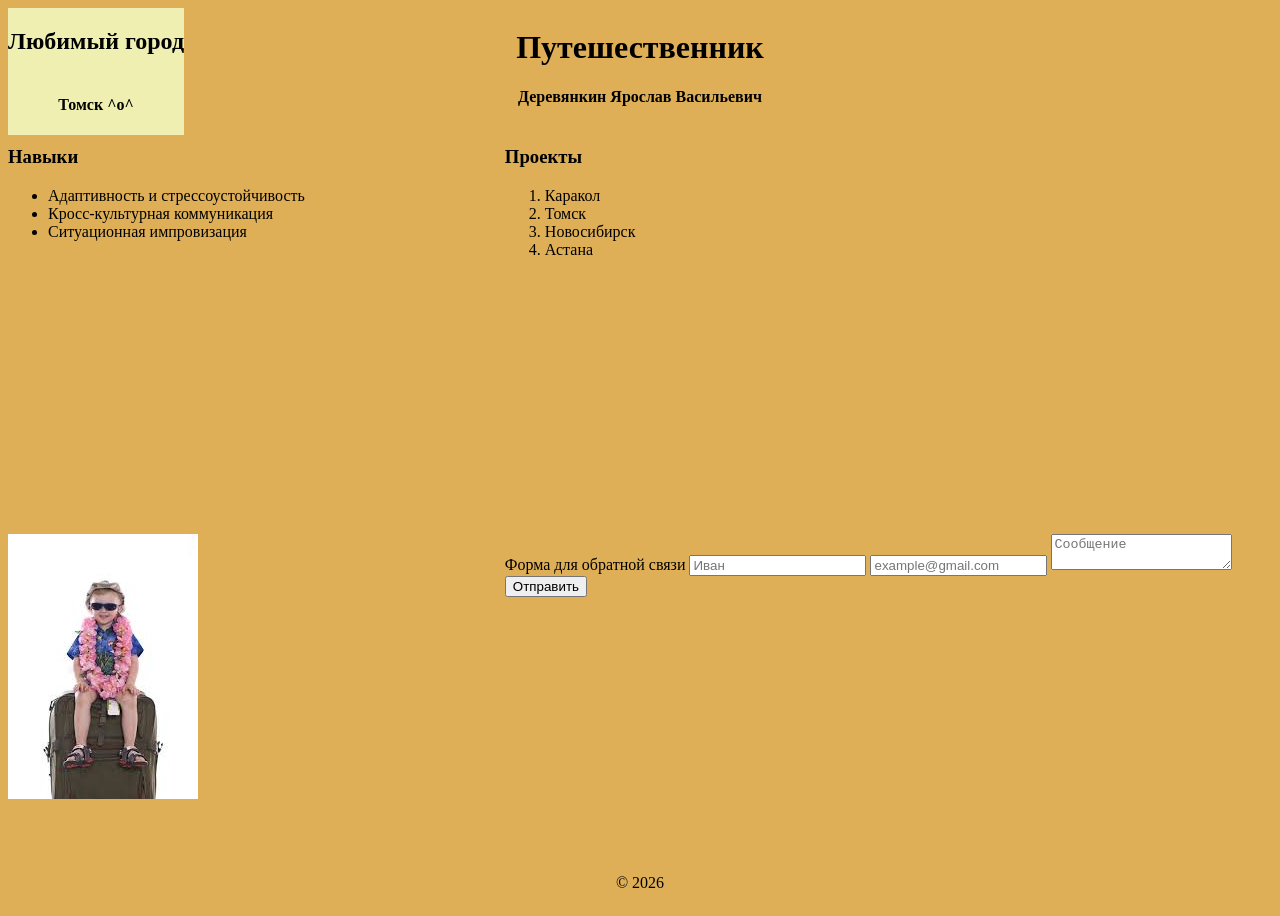
==== lab1.html @ 6d623d50 "INFO: The basic HTML structure has been created. Blocks corresponding to the requirements have been " ====
<!DOCTYPE html>
<html lang="en" style="padding: 0; margin: 0; ">

<head>
    <meta charset="UTF-8">
    <meta name="viewport" content="width=device-width, initial-scale=1.0">
    <title>About me</title>
</head>

<body
    style="display: flex; background-color: rgb(222, 175, 87); min-height: 100dvh; flex-direction: column; height: 100%">
    <header>
        <h1 style="display: flex; justify-content: center;">Путешественник</h1>
        <h4 style="display: flex; justify-content: center;">Деревянкин Ярослав Васильевич</h4>
    </header>

    <main style="display: grid; justify-content: center; gap: 200px; flex: 1">
        <section style="grid-column: 1;">
            <h3>Навыки</h3>
            <ul>
                <li>Адаптивность и стрессоустойчивость</li>
                <li>Кросс-культурная коммуникация</li>
                <li>Ситуационная импровизация </li>
            </ul>
        </section>

        <section style="grid-column: 2;">
            <h3>Проекты</h3>
            <ol>
                <li>Каракол</li>
                <li>Томск</li>
                <li>Новосибирск</li>
                <li>Астана</li>
            </ol>
        </section>

        <img src="[data-uri]"
            alt="travelling_img">

        <form>
            <label>Форма для обратной связи</label>
            <input type="text" id="name" name="username" placeholder="Иван" required>
            <input type="email" id="email" name="email" placeholder="example@gmail.com" required>
            <textarea name="textarea_form" placeholder="Сообщение"></textarea>
            <button type="submit">Отправить</button>
        </form>

    </main>
    <aside
        style="display: grid; background-color: rgb(238, 239, 177); width: max-content; justify-items: center; position: absolute; margin-top: auto">
        <h2>Любимый город</h2>
        <h4 style="display: flex; ">Томск ^o^</h4>
    </aside>

    <footer style="display: flex; align-self: center;">
        <p>© 2026 </p>
    </footer>

</body>

</html>
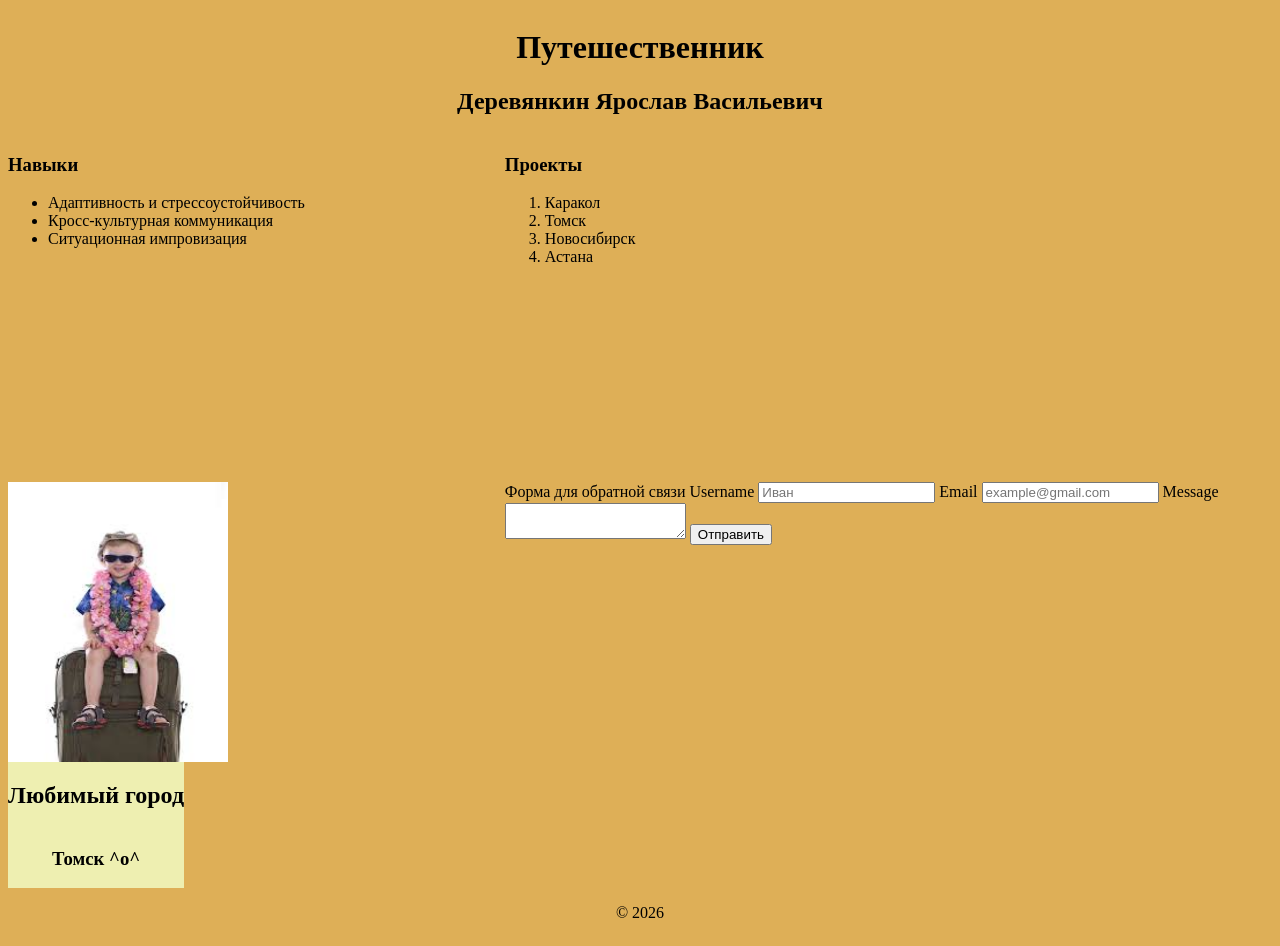
==== commit b94857e4: "FIX: fixing validation structure pass, add classes in <seciton>, rebuild form for validation INFO: u" ====
--- a/lab1.html
+++ b/lab1.html
@@ -11,11 +11,11 @@
     style="display: flex; background-color: rgb(222, 175, 87); min-height: 100dvh; flex-direction: column; height: 100%">
     <header>
         <h1 style="display: flex; justify-content: center;">Путешественник</h1>
-        <h4 style="display: flex; justify-content: center;">Деревянкин Ярослав Васильевич</h4>
+        <h2 style="display: flex; justify-content: center;">Деревянкин Ярослав Васильевич</h2>
     </header>
 
     <main style="display: grid; justify-content: center; gap: 200px; flex: 1">
-        <section style="grid-column: 1;">
+        <section class="skills" style="grid-column: 1;">
             <h3>Навыки</h3>
             <ul>
                 <li>Адаптивность и стрессоустойчивость</li>
@@ -24,7 +24,7 @@
             </ul>
         </section>
 
-        <section style="grid-column: 2;">
+        <section class="projsects" style="grid-column: 2;">
             <h3>Проекты</h3>
             <ol>
                 <li>Каракол</li>
@@ -34,22 +34,29 @@
             </ol>
         </section>
 
-        <img src="[data-uri]"
+        <img width="220" height="280" src="[data-uri]"
             alt="travelling_img">
 
         <form>
             <label>Форма для обратной связи</label>
-            <input type="text" id="name" name="username" placeholder="Иван" required>
+
+            <label for="user">Username</label>
+            <input type="text" id="user" name="username" placeholder="Иван" required>
+
+            <label for="email">Email</label>
             <input type="email" id="email" name="email" placeholder="example@gmail.com" required>
-            <textarea name="textarea_form" placeholder="Сообщение"></textarea>
+
+            <label for="textarea_form">Message</label>
+            <textarea id="textarea_form"></textarea>
+
             <button type="submit">Отправить</button>
         </form>
 
     </main>
     <aside
-        style="display: grid; background-color: rgb(238, 239, 177); width: max-content; justify-items: center; position: absolute; margin-top: auto">
+        style="display: grid; background-color: rgb(238, 239, 177); width: max-content; justify-items: center; margin-top: auto">
         <h2>Любимый город</h2>
-        <h4 style="display: flex; ">Томск ^o^</h4>
+        <h3 style="display: flex; ">Томск ^o^</h3>
     </aside>
 
     <footer style="display: flex; align-self: center;">
